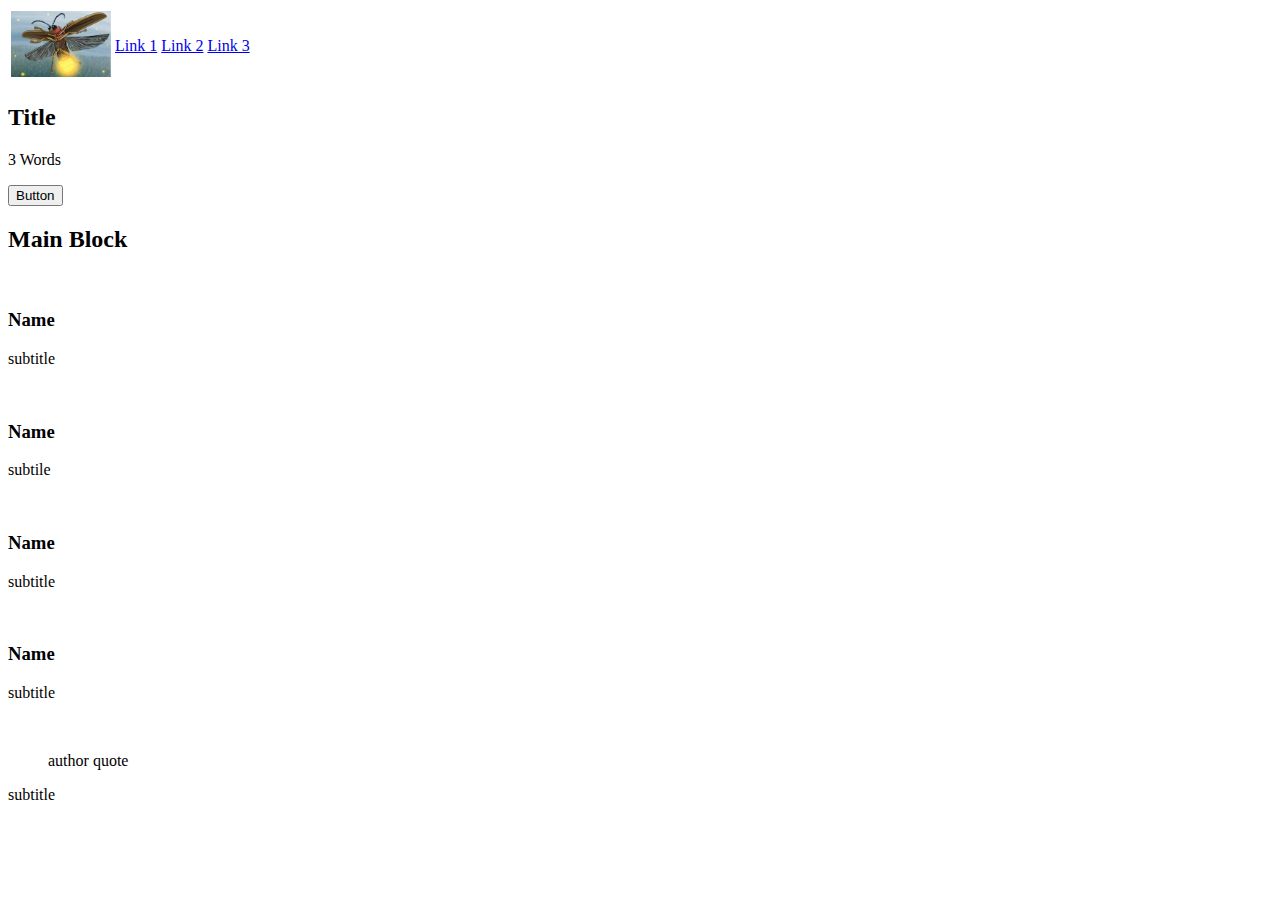
==== html_advanced/index.html @ 444d10a8 "added quote section to main" ====
<!DOCTYPE html>
<html>
  <head>

  </head>

  <body>
    <header>
      <table>
        <tr>
          <td>
            <a href="#">
              <img src="firefly.png", width="100", height="65.81">
            </a>
          </td>
          <td>
            <nav>
              <a href="#">Link 1</a>
              <a href="#">Link 2</a>
              <a href="#">Link 3</a>
            </nav>
          </td>
        </tr>
      </table>
    </header>
    <main>
      <section>
        <div>
          <h2>Title</h2>
          <p>3 Words</p>
          <button type="button">Button</button>
        </div>
        <div>
          <h2>Main Block</h2>
          <div>
            <img src="" alt="">
            <h3>Name</h3>
            <p>subtitle</p>
          </div>

          <div>
            <img src="" alt="">
            <h3>Name</h3>
            <p>subtile</p>
          </div>

          <div>
            <img src="" alt="">
            <h3>Name</h3>
            <p>subtitle</p>
          </div>

          <div>
            <img src="" alt="">
            <h3>Name</h3>
            <p>subtitle</p>
          </div>
        </div>
      </section>
      <section>
        <div>
          <img src="" alt="">
          <div>
            <blockquote>
              <p>author quote</p>
            </blockquote>
            <p>subtitle</p>
          </div>
        </div>
      </section>
    </main>
  </body>

</html>
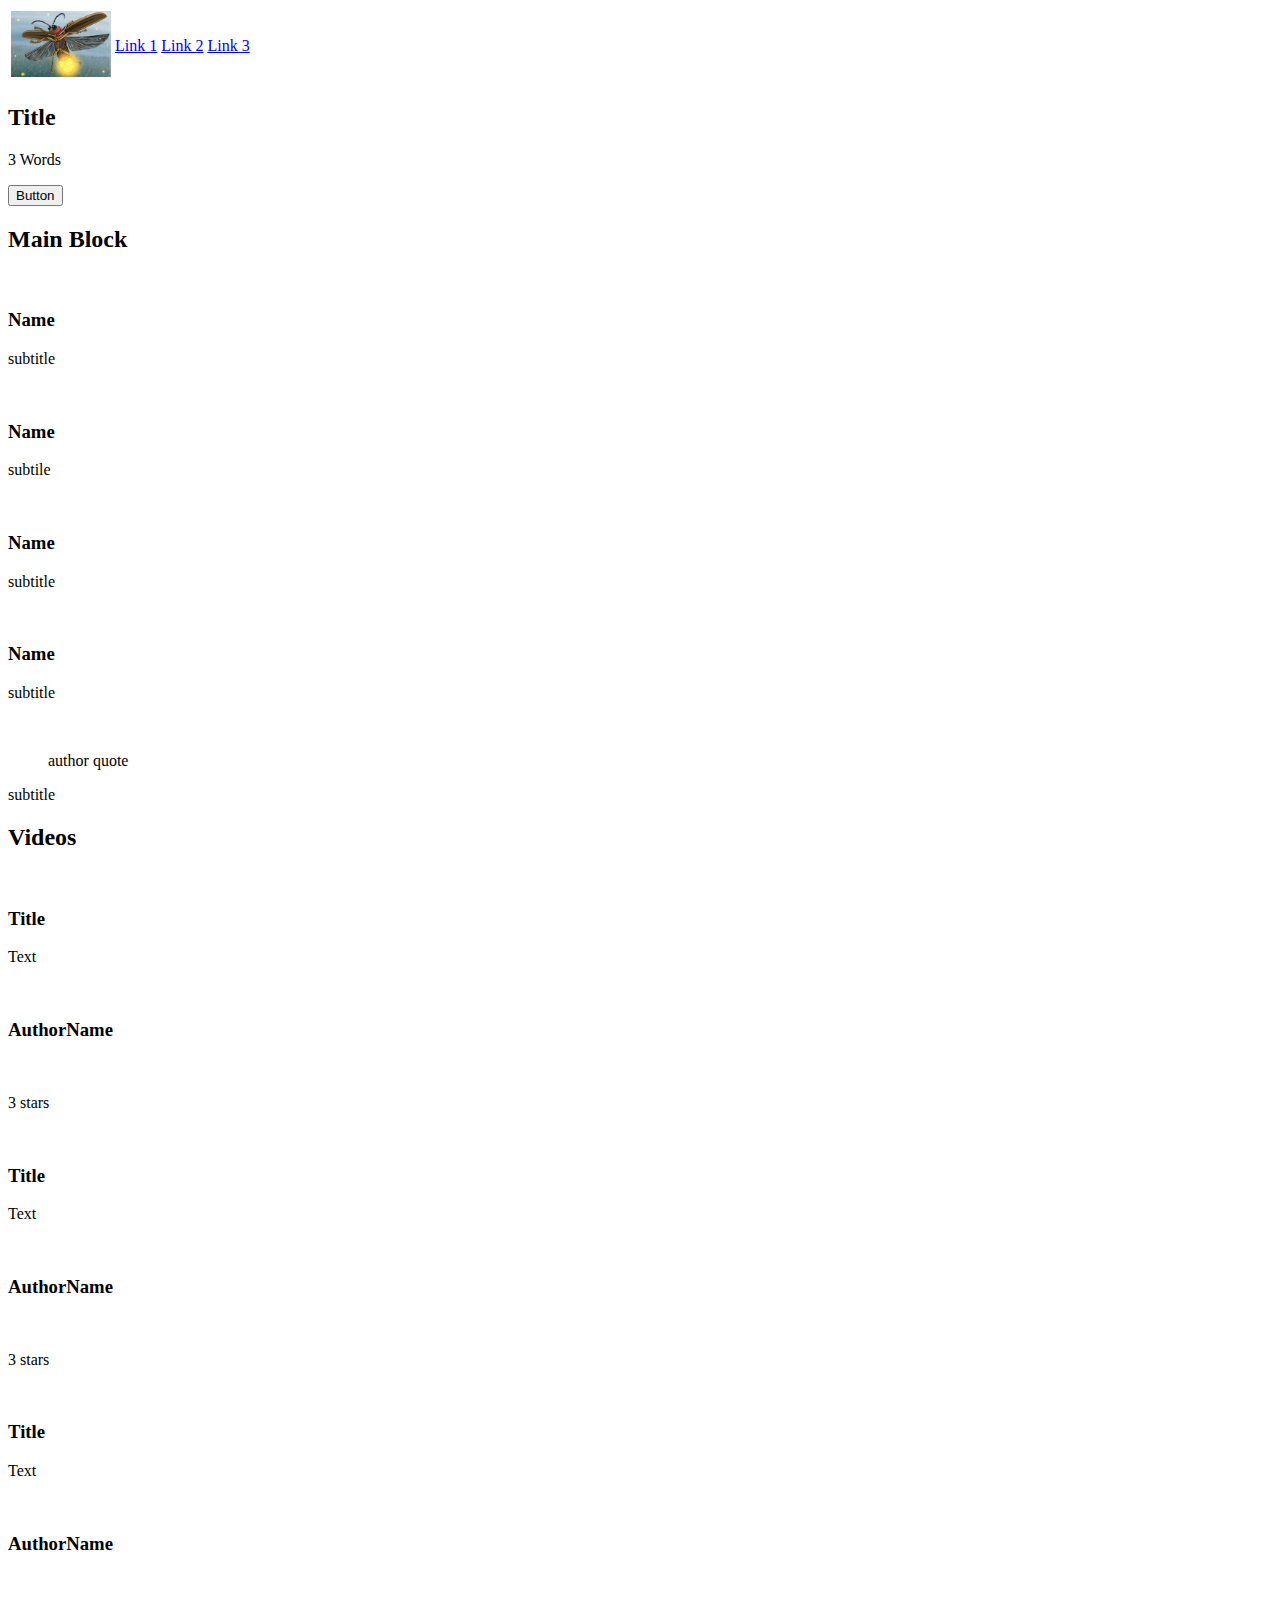
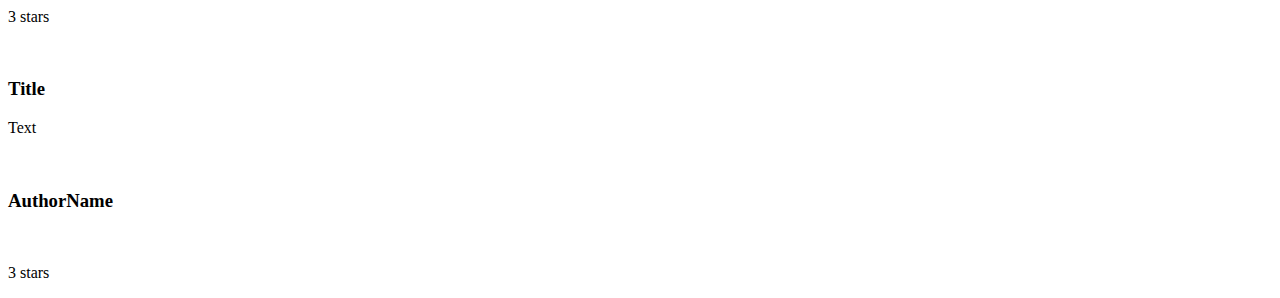
==== commit f8ed0d90: "added video section" ====
--- a/html_advanced/index.html
+++ b/html_advanced/index.html
@@ -24,6 +24,7 @@
       </table>
     </header>
     <main>
+      <!-- Banner Section -->
       <section>
         <div>
           <h2>Title</h2>
@@ -57,6 +58,7 @@
           </div>
         </div>
       </section>
+      <!-- Quote Section -->
       <section>
         <div>
           <img src="" alt="">
@@ -68,6 +70,83 @@
           </div>
         </div>
       </section>
+      <!-- Video section -->
+      <section>
+        <h2>Videos</h2>
+        <div class="video-block">
+          <div class="video">
+            <img src="" alt="">
+            <h3>Title</h3>
+            <p>Text</p>
+            <div class="author">
+              <img src="" alt="">
+              <h3>AuthorName</h3>
+            </div>
+            <div class="rating">
+              <div class="stars">
+                <img src="" alt="">
+                <img src="" alt="">
+                <img src="" alt="">
+              </div>
+              <p>3 stars</p>
+            </div>
+          </div>
+
+          <div class="video2">
+            <img src="" alt="">
+            <h3>Title</h3>
+            <p>Text</p>
+            <div class="author">
+              <img src="" alt="">
+              <h3>AuthorName</h3>
+            </div>
+            <div class="rating">
+              <div class="stars">
+                <img src="" alt="">
+                <img src="" alt="">
+                <img src="" alt="">
+              </div>
+              <p>3 stars</p>
+            </div>
+          </div>
+
+          <div class="video3">
+            <img src="" alt="">
+            <h3>Title</h3>
+            <p>Text</p>
+            <div class="author">
+              <img src="" alt="">
+              <h3>AuthorName</h3>
+            </div>
+            <div class="rating">
+              <div class="stars">
+                <img src="" alt="">
+                <img src="" alt="">
+                <img src="" alt="">
+              </div>
+              <p>3 stars</p>
+            </div>
+          </div>
+
+          <div class="video4">
+            <img src="" alt="">
+            <h3>Title</h3>
+            <p>Text</p>
+            <div class="author">
+              <img src="" alt="">
+              <h3>AuthorName</h3>
+            </div>
+            <div class="rating">
+              <div class="stars">
+                <img src="" alt="">
+                <img src="" alt="">
+                <img src="" alt="">
+              </div>
+              <p>3 stars</p>
+            </div>
+          </div>
+        </div>
+      </section>
     </main>
   </body>
 
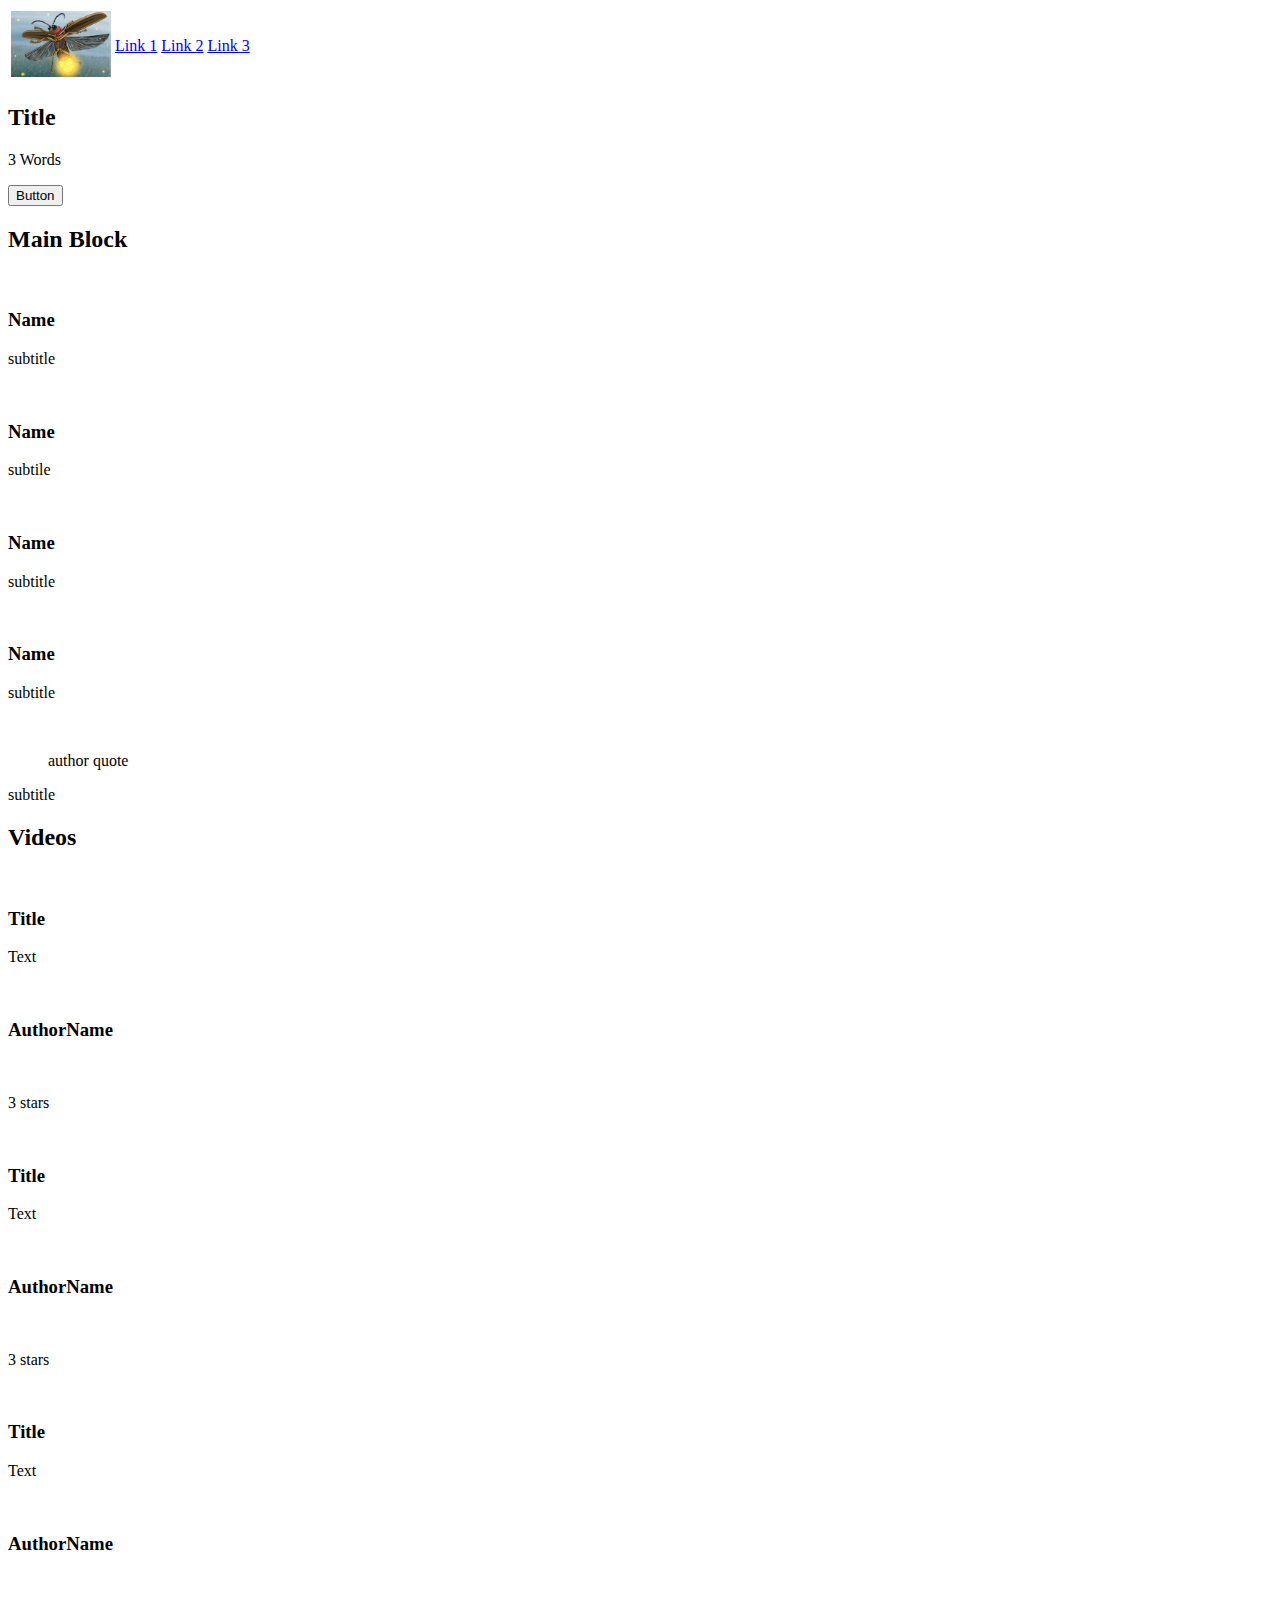
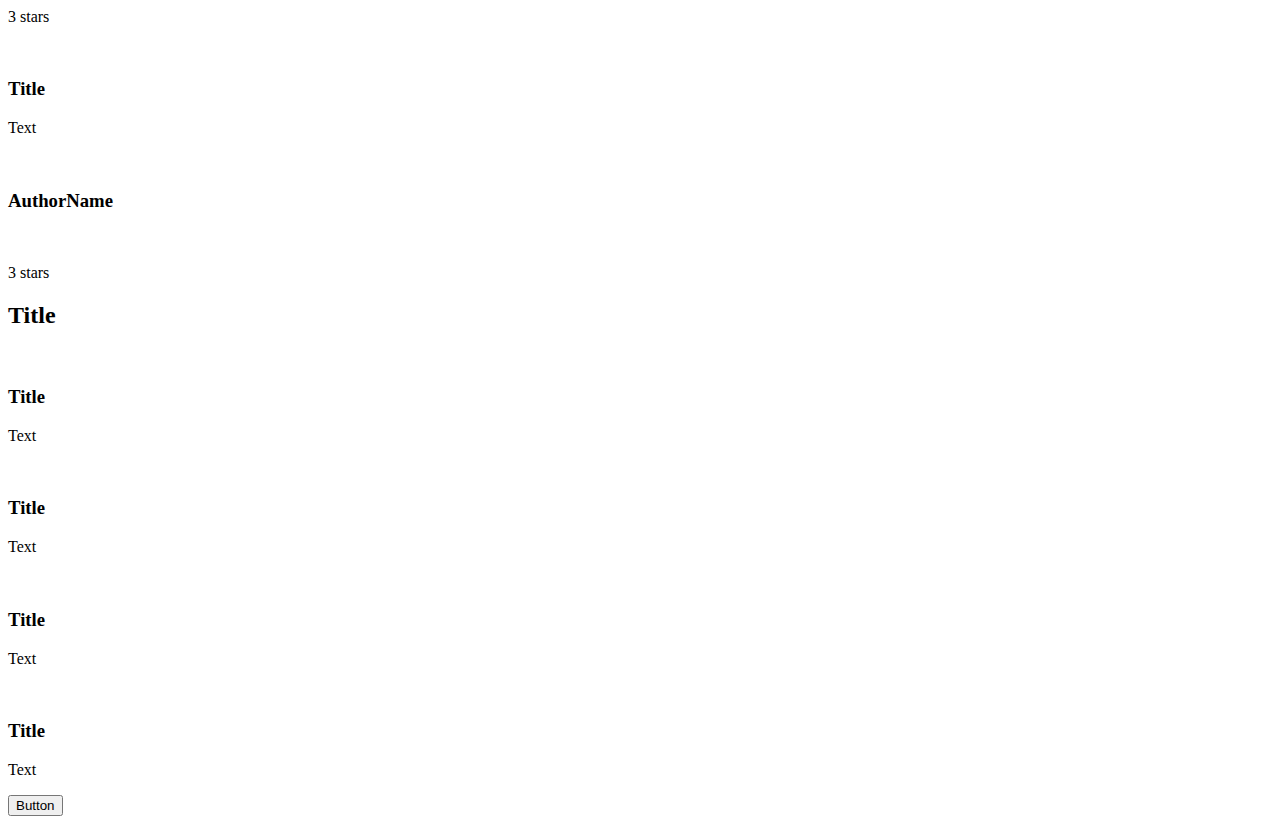
==== commit c5a46fc6: "made membership section" ====
--- a/html_advanced/index.html
+++ b/html_advanced/index.html
@@ -147,6 +147,37 @@
           </div>
         </div>
       </section>
+      <!-- Membership Section -->
+      <section>
+        <h2>Title</h2>
+        <div>
+          <div>
+            <img src="" alt="">
+            <h3>Title</h3>
+            <p>Text</p>
+          </div>
+
+          <div>
+            <img src="" alt="">
+            <h3>Title</h3>
+            <p>Text</p>
+          </div>
+
+          <div>
+            <img src="" alt="">
+            <h3>Title</h3>
+            <p>Text</p>
+          </div>
+
+          <div>
+            <img src="" alt="">
+            <h3>Title</h3>
+            <p>Text</p>
+          </div>
+
+          <button>Button</button>
+        </div>
+      </section>
     </main>
   </body>
 
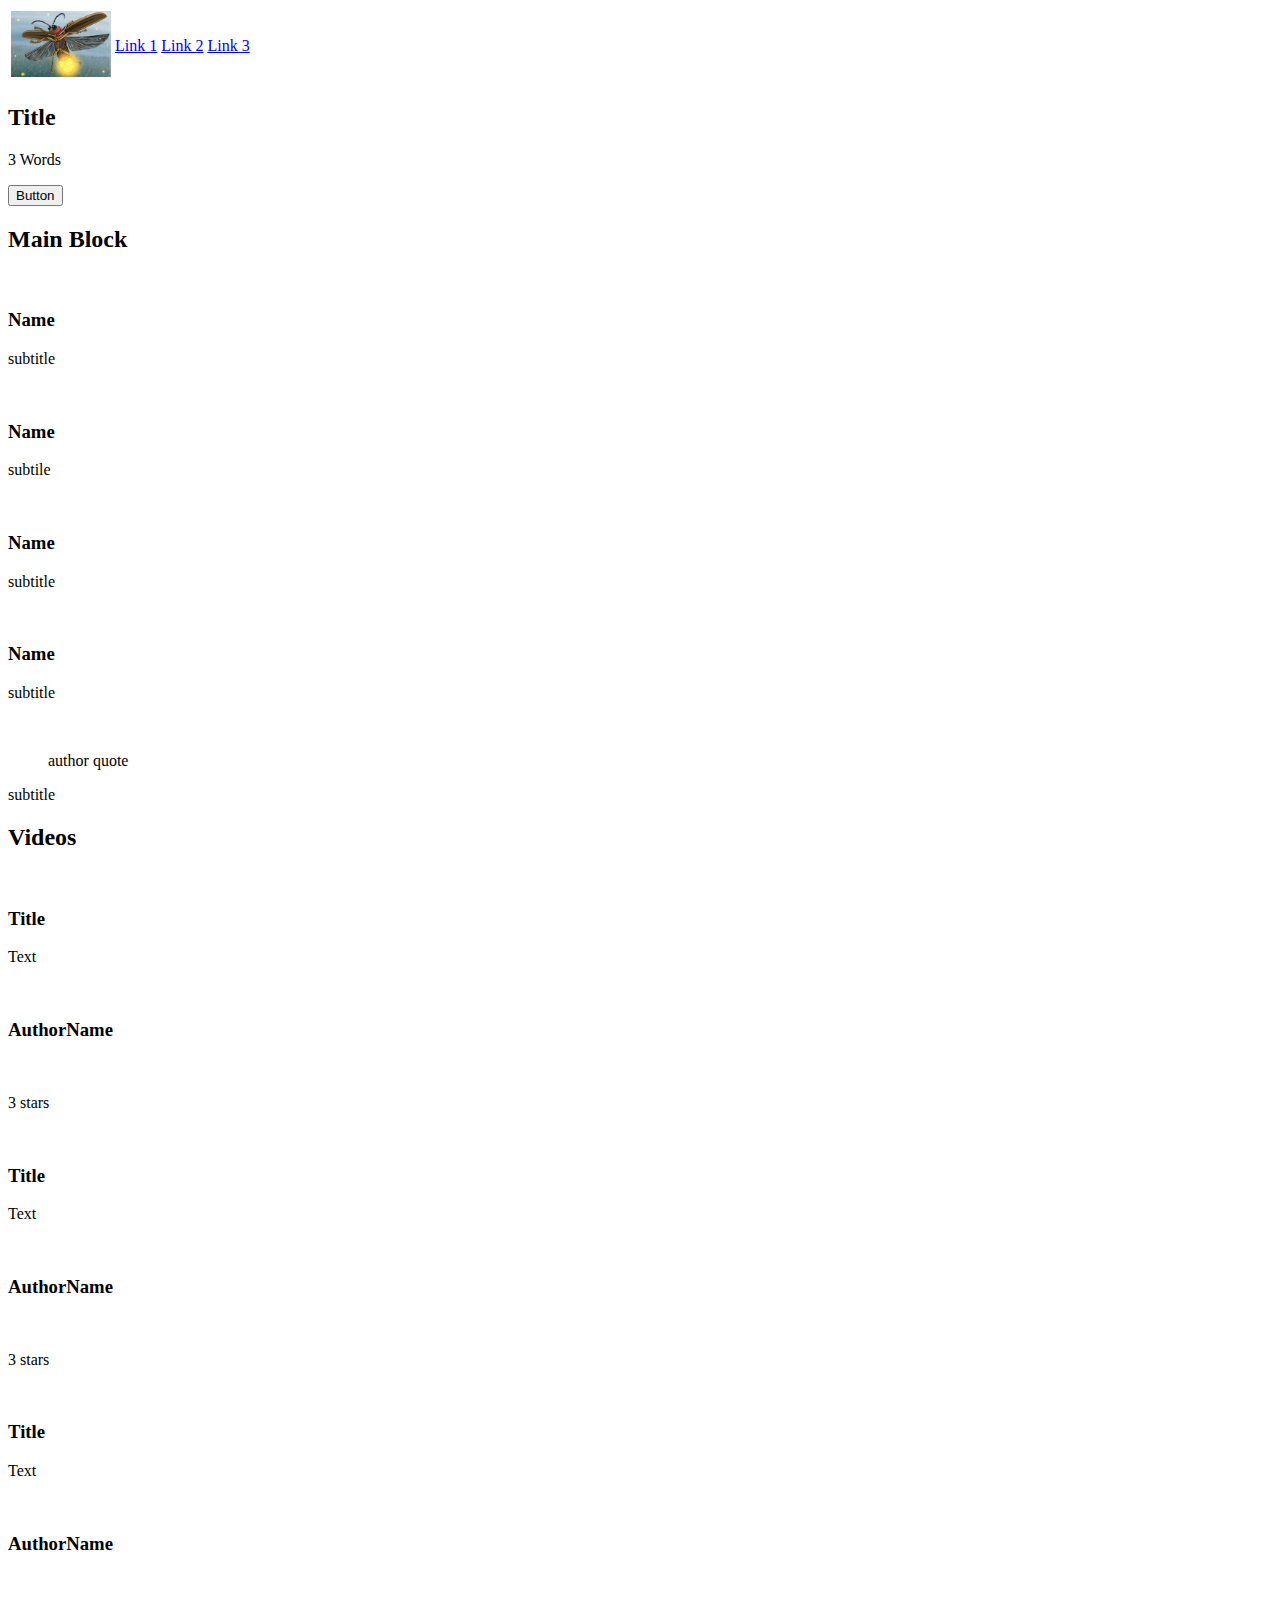
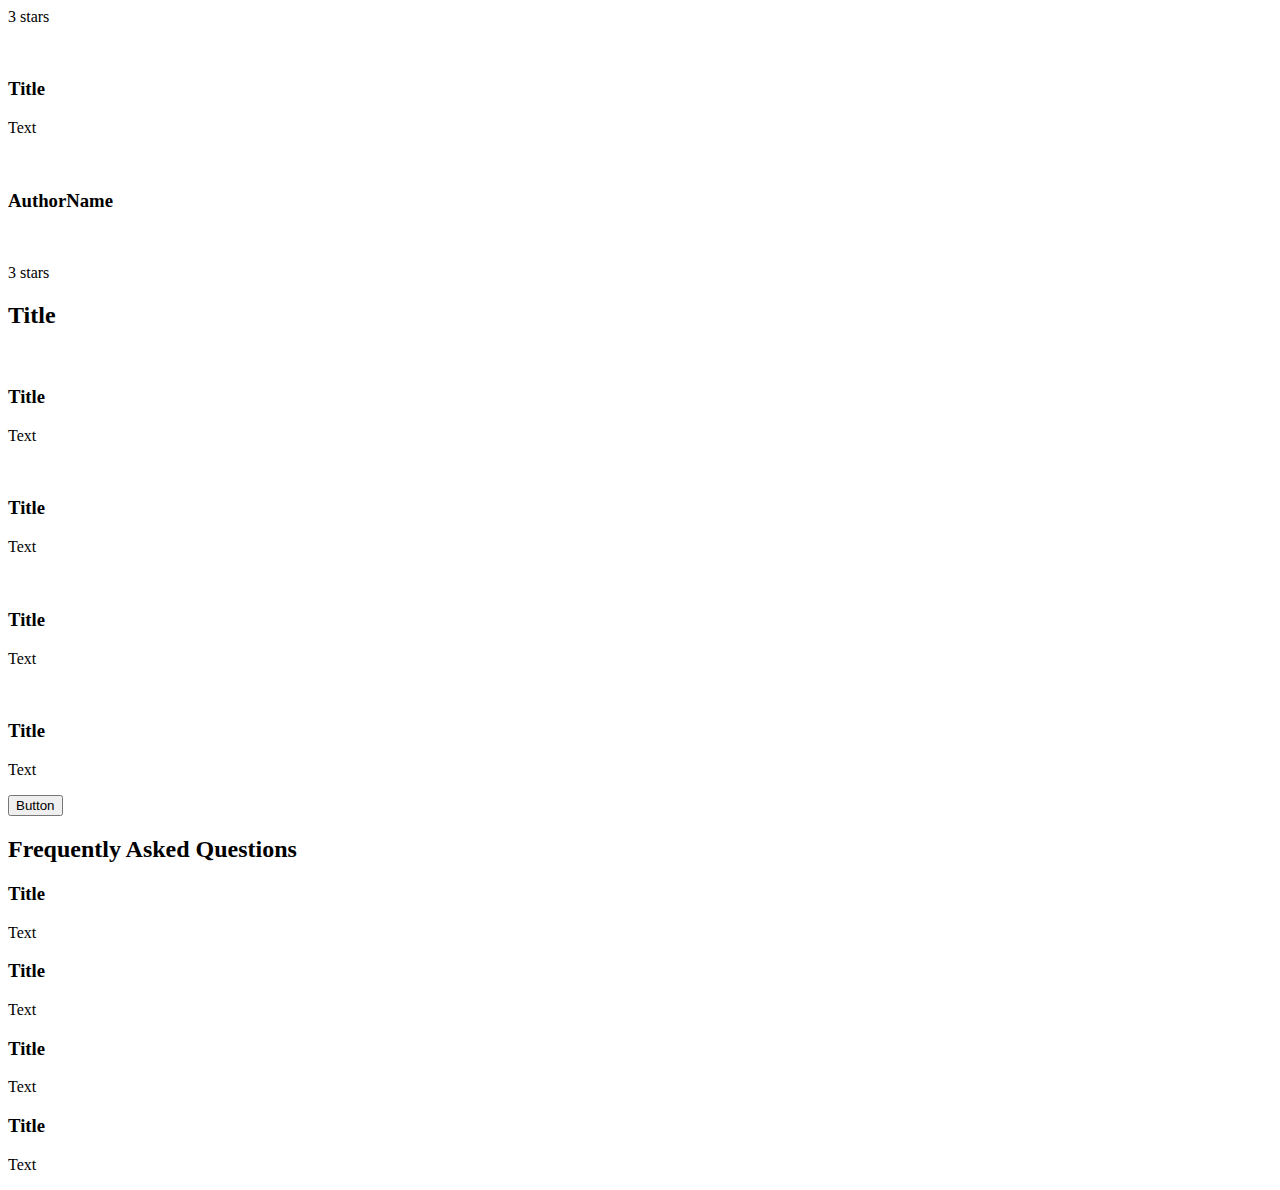
==== commit 0cd7b406: "added FAQ section" ====
--- a/html_advanced/index.html
+++ b/html_advanced/index.html
@@ -175,7 +175,36 @@
             <p>Text</p>
           </div>
 
-          <button>Button</button>
+        </div>
+        <button>Button</button>
+      </section>
+      <!-- FAQ section -->
+      <section>
+        <h2>Frequently Asked Questions</h2>
+        <div>
+          <div class="row-block">
+            <div class="item-block">
+              <h3>Title</h3>
+              <p>Text</p>
+            </div>
+
+            <div class="item-block">
+              <h3>Title</h3>
+              <p>Text</p>
+            </div>
+          </div>
+
+          <div class="row-block">
+            <div class="item-block">
+              <h3>Title</h3>
+              <p>Text</p>
+            </div>
+
+            <div class="item-block">
+              <h3>Title</h3>
+              <p>Text</p>
+            </div>
+          </div>
         </div>
       </section>
     </main>
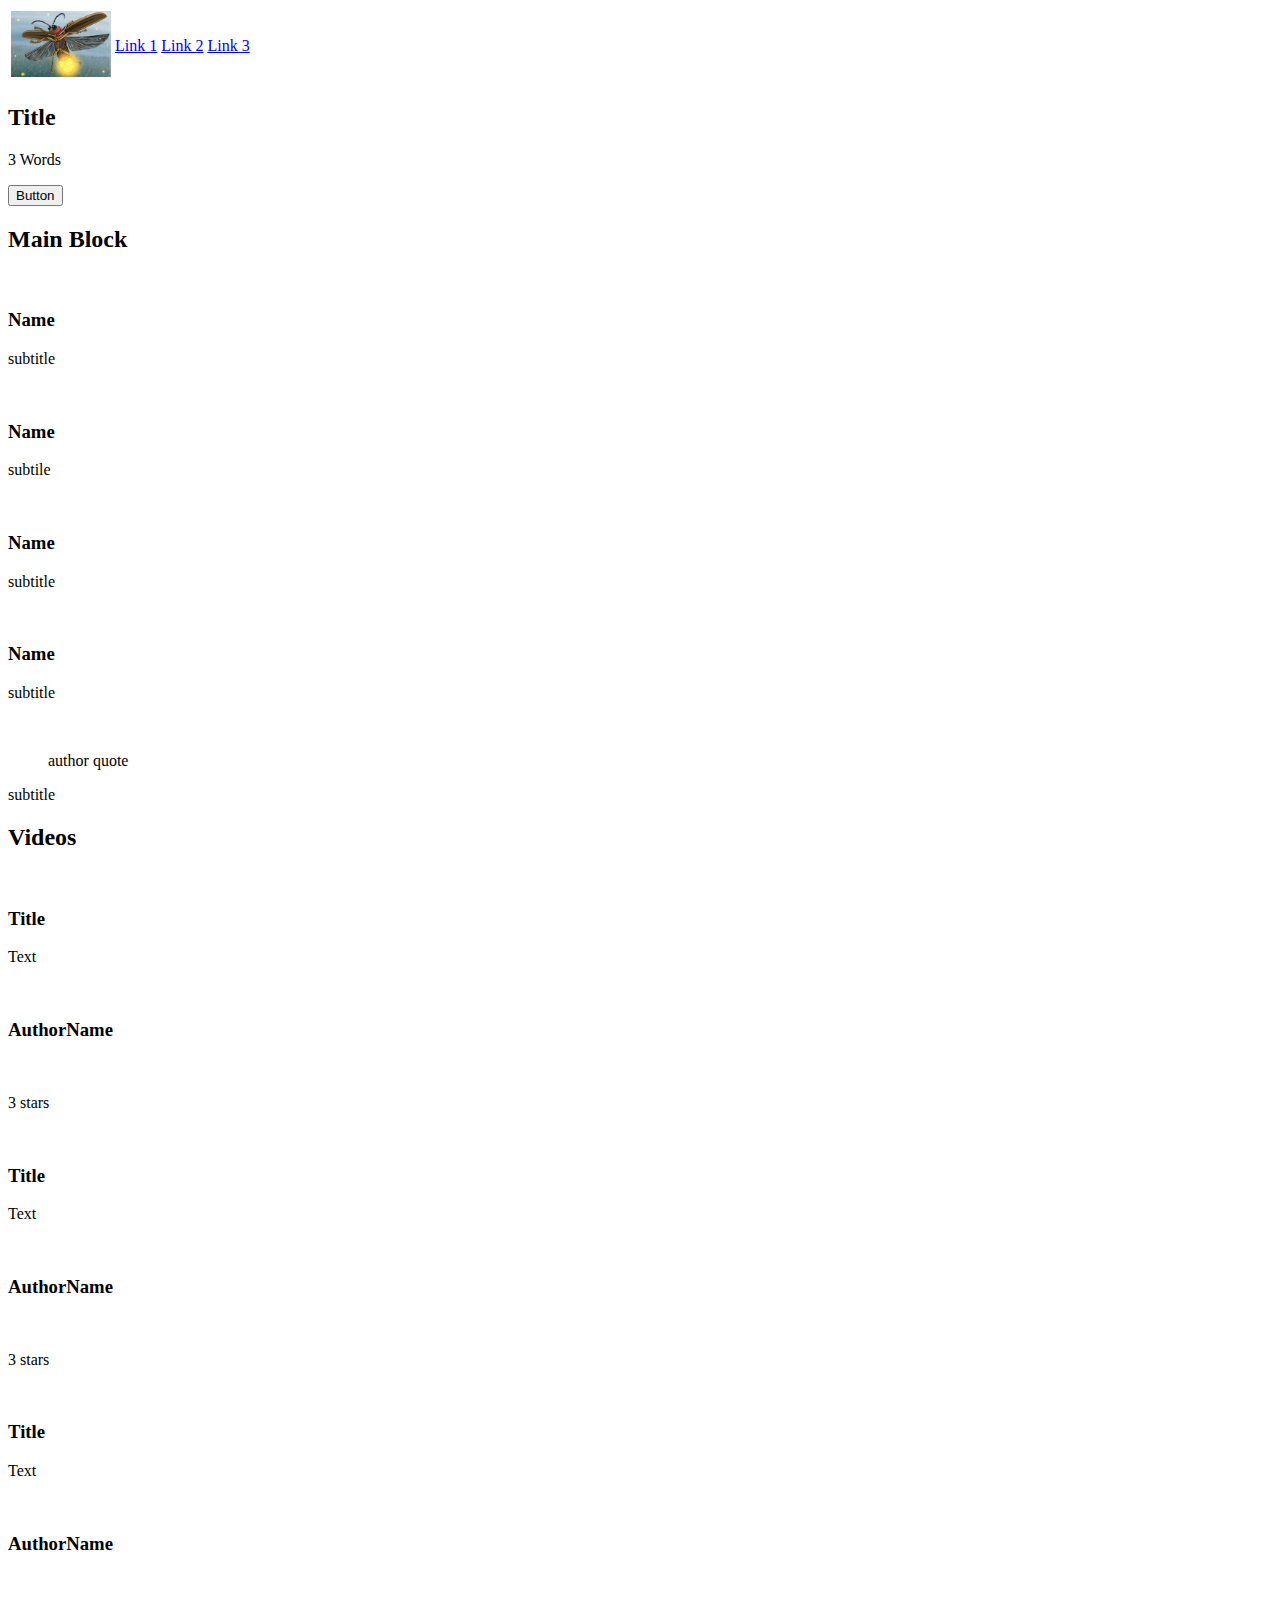
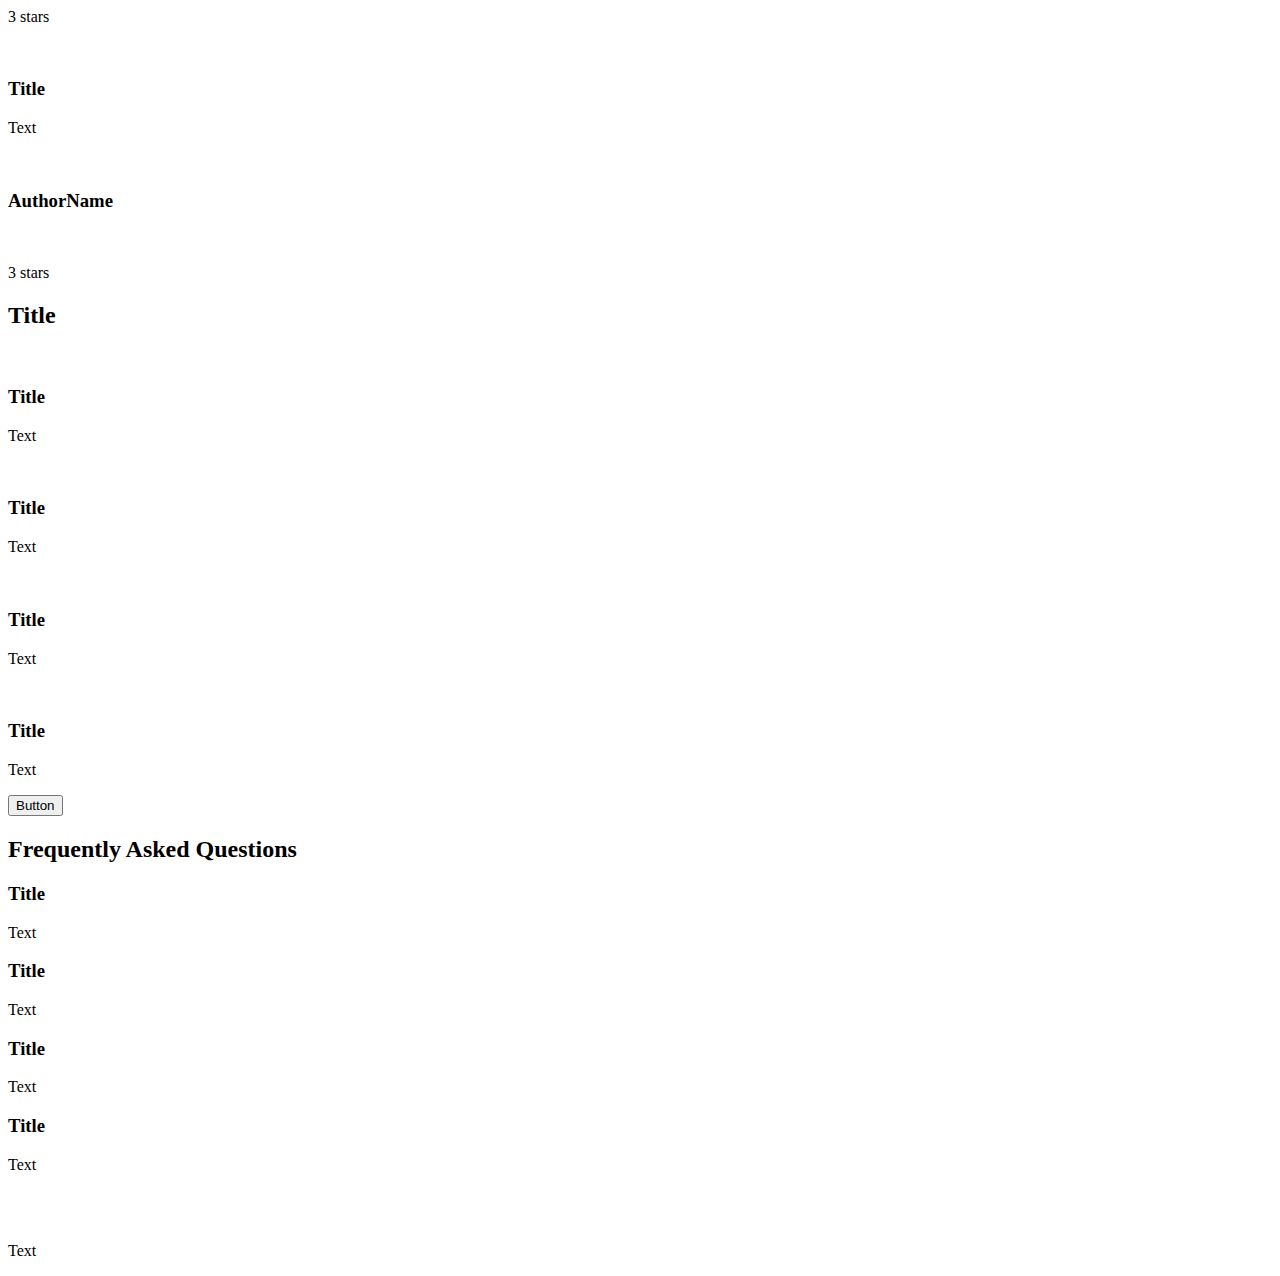
==== commit 8c63f45e: "added footer" ====
--- a/html_advanced/index.html
+++ b/html_advanced/index.html
@@ -208,6 +208,21 @@
         </div>
       </section>
     </main>
+
+    <footer>
+      <div class="footer-content">
+        <div class="row-block">
+          <img src="" alt="">
+          <div class="footer-links">
+            <a href="#"><img src="" alt=""></a>
+            <a href="#"><img src="" alt=""></a>
+            <a href="#"><img src="" alt=""></a>
+          </div>
+
+          <p>Text</p>
+        </div>
+      </div>
+    </footer>
   </body>
 
 </html>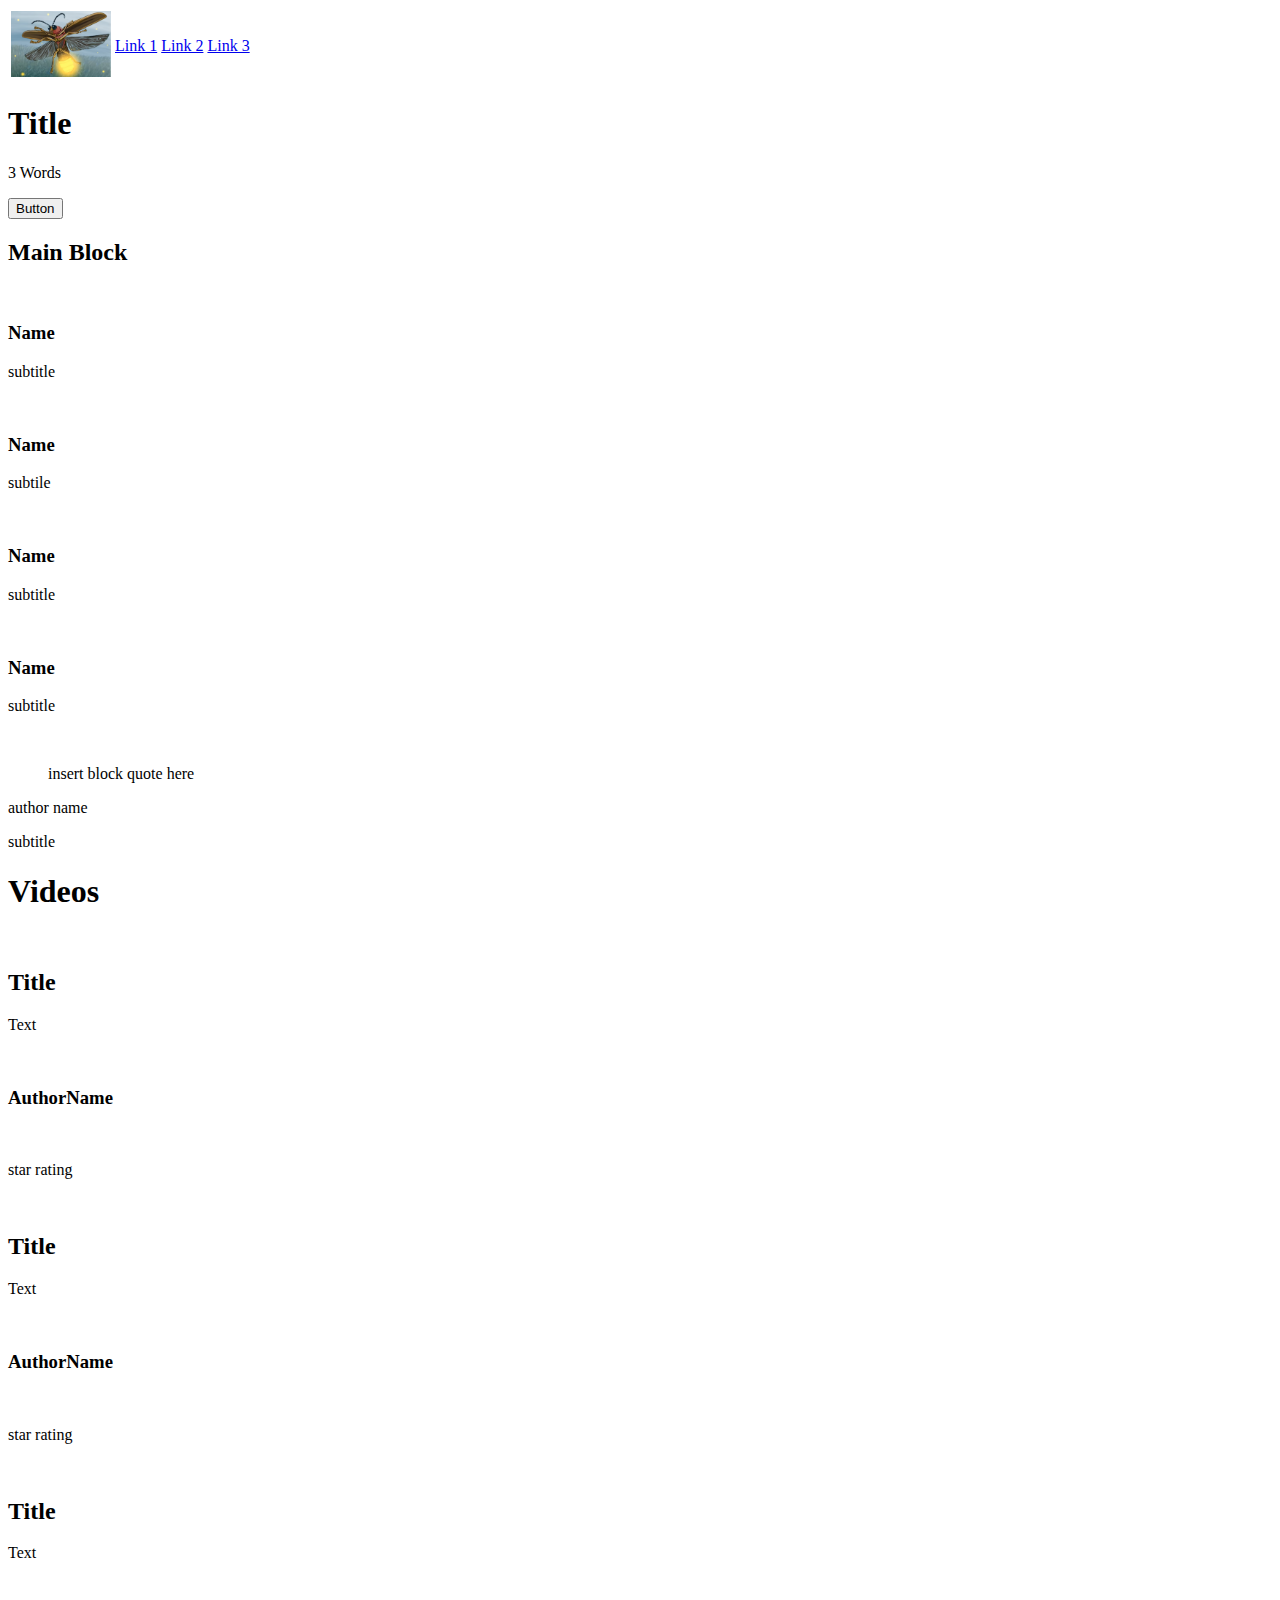
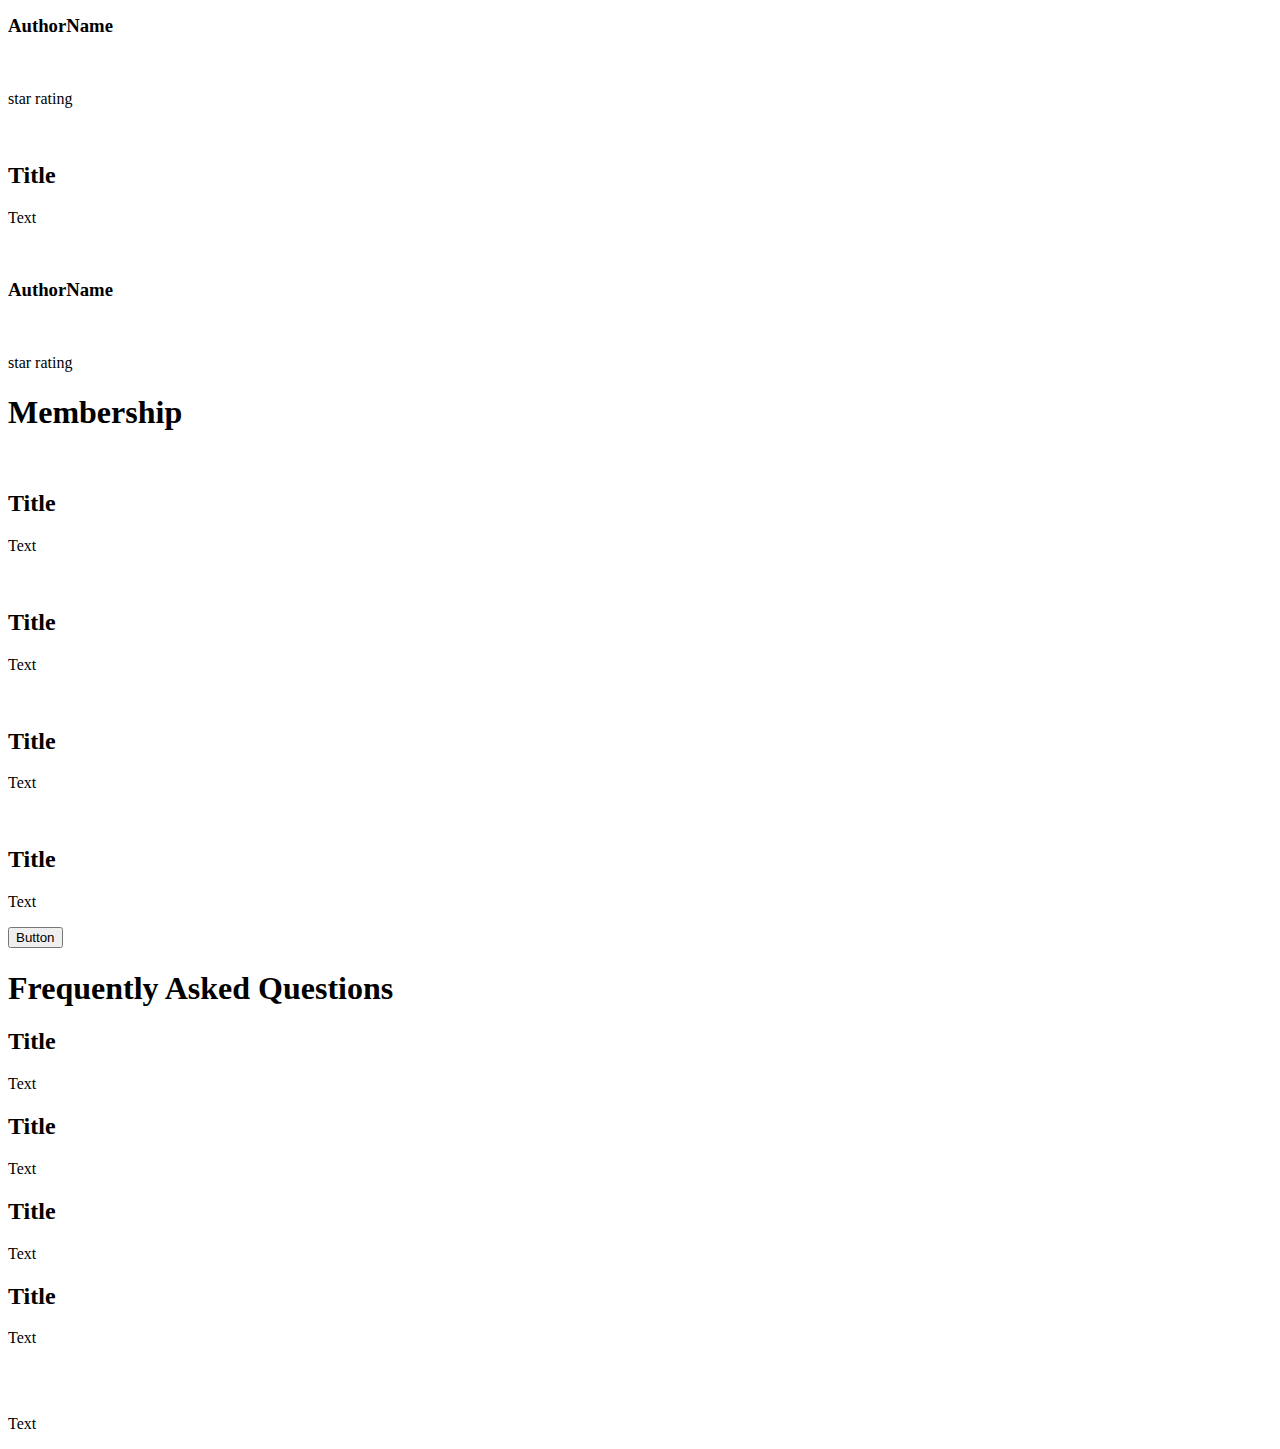
==== commit 1a8e2b29: "corrected head tag levels" ====
--- a/html_advanced/index.html
+++ b/html_advanced/index.html
@@ -6,28 +6,30 @@
 
   <body>
     <header>
-      <table>
-        <tr>
-          <td>
-            <a href="#">
-              <img src="firefly.png", width="100", height="65.81">
-            </a>
-          </td>
-          <td>
-            <nav>
-              <a href="#">Link 1</a>
-              <a href="#">Link 2</a>
-              <a href="#">Link 3</a>
-            </nav>
-          </td>
-        </tr>
-      </table>
+      <div>
+        <table>
+          <tr>
+            <td>
+              <a href="#">
+                <img src="firefly.png", width="100", height="65.81">
+              </a>
+            </td>
+            <td>
+              <div>
+                <a href="#">Link 1</a>
+                <a href="#">Link 2</a>
+                <a href="#">Link 3</a>
+              </div>
+            </td>
+          </tr>
+        </table>
+      </div>
     </header>
     <main>
       <!-- Banner Section -->
       <section>
         <div>
-          <h2>Title</h2>
+          <h1>Title</h1>
           <p>3 Words</p>
           <button type="button">Button</button>
         </div>
@@ -63,115 +65,122 @@
         <div>
           <img src="" alt="">
           <div>
-            <blockquote>
-              <p>author quote</p>
-            </blockquote>
+            <blockquote>insert block quote here</blockquote>
+            <p>author name</p>
             <p>subtitle</p>
           </div>
         </div>
       </section>
       <!-- Video section -->
       <section>
-        <h2>Videos</h2>
+        <h1>Videos</h1>
         <div class="video-block">
-          <div class="video">
-            <img src="" alt="">
-            <h3>Title</h3>
-            <p>Text</p>
-            <div class="author">
-              <img src="" alt="">
-              <h3>AuthorName</h3>
-            </div>
-            <div class="rating">
-              <div class="stars">
-                <img src="" alt="">
-                <img src="" alt="">
-                <img src="" alt="">
-              </div>
-              <p>3 stars</p>
-            </div>
-          </div>
-
-          <div class="video2">
-            <img src="" alt="">
-            <h3>Title</h3>
-            <p>Text</p>
-            <div class="author">
-              <img src="" alt="">
-              <h3>AuthorName</h3>
-            </div>
-            <div class="rating">
-              <div class="stars">
-                <img src="" alt="">
-                <img src="" alt="">
-                <img src="" alt="">
-              </div>
-              <p>3 stars</p>
-            </div>
-          </div>
-
-          <div class="video3">
-            <img src="" alt="">
-            <h3>Title</h3>
-            <p>Text</p>
-            <div class="author">
-              <img src="" alt="">
-              <h3>AuthorName</h3>
-            </div>
-            <div class="rating">
-              <div class="stars">
-                <img src="" alt="">
-                <img src="" alt="">
-                <img src="" alt="">
-              </div>
-              <p>3 stars</p>
-            </div>
-          </div>
-
-          <div class="video4">
-            <img src="" alt="">
-            <h3>Title</h3>
-            <p>Text</p>
-            <div class="author">
-              <img src="" alt="">
-              <h3>AuthorName</h3>
-            </div>
-            <div class="rating">
-              <div class="stars">
-                <img src="" alt="">
-                <img src="" alt="">
-                <img src="" alt="">
-              </div>
-              <p>3 stars</p>
+          <div class="video-item">
+            <img src="" alt="">
+            <h2>Title</h2>
+            <p>Text</p>
+            <div class="author">
+              <img src="" alt="">
+              <h3>AuthorName</h3>
+            </div>
+            <div class="rating">
+              <div class="stars">
+                <img src="" alt="">
+                <img src="" alt="">
+                <img src="" alt="">
+                <img src="" alt="">
+                <img src="" alt="">
+              </div>
+              <p>star rating</p>
+            </div>
+          </div>
+
+          <div class="video-item">
+            <img src="" alt="">
+            <h2>Title</h2>
+            <p>Text</p>
+            <div class="author">
+              <img src="" alt="">
+              <h3>AuthorName</h3>
+            </div>
+            <div class="rating">
+              <div class="stars">
+                <img src="" alt="">
+                <img src="" alt="">
+                <img src="" alt="">
+                <img src="" alt="">
+                <img src="" alt="">
+              </div>
+              <p>star rating</p>
+            </div>
+          </div>
+
+          <div class="video-item">
+            <img src="" alt="">
+            <h2>Title</h2>
+            <p>Text</p>
+            <div class="author">
+              <img src="" alt="">
+              <h3>AuthorName</h3>
+            </div>
+            <div class="rating">
+              <div class="stars">
+                <img src="" alt="">
+                <img src="" alt="">
+                <img src="" alt="">
+                <img src="" alt="">
+                <img src="" alt="">
+              </div>
+              <p>star rating</p>
+            </div>
+          </div>
+
+          <div class="video-item">
+            <img src="" alt="">
+            <h2>Title</h2>
+            <p>Text</p>
+            <div class="author">
+              <img src="" alt="">
+              <h3>AuthorName</h3>
+            </div>
+            <div class="rating">
+              <div class="stars">
+                <img src="" alt="">
+                <img src="" alt="">
+                <img src="" alt="">
+                <img src="" alt="">
+                <img src="" alt="">
+              </div>
+              <p>star rating</p>
             </div>
           </div>
         </div>
       </section>
       <!-- Membership Section -->
       <section>
-        <h2>Title</h2>
-        <div>
-          <div>
-            <img src="" alt="">
-            <h3>Title</h3>
-            <p>Text</p>
-          </div>
-
-          <div>
-            <img src="" alt="">
-            <h3>Title</h3>
-            <p>Text</p>
-          </div>
-
-          <div>
-            <img src="" alt="">
-            <h3>Title</h3>
-            <p>Text</p>
-          </div>
-
-          <div>
-            <img src="" alt="">
-            <h3>Title</h3>
+        <h1>Membership</h1>
+        <div>
+          <div>
+            <img src="" alt="">
+            <h2>Title</h2>
+            <p>Text</p>
+          </div>
+
+          <div>
+            <img src="" alt="">
+            <h2>Title</h2>
+            <p>Text</p>
+          </div>
+
+          <div>
+            <img src="" alt="">
+            <h2>Title</h2>
+            <p>Text</p>
+          </div>
+
+          <div>
+            <img src="" alt="">
+            <h2>Title</h2>
             <p>Text</p>
           </div>
 
@@ -180,28 +189,28 @@
       </section>
       <!-- FAQ section -->
       <section>
-        <h2>Frequently Asked Questions</h2>
+        <h1>Frequently Asked Questions</h1>
         <div>
           <div class="row-block">
             <div class="item-block">
-              <h3>Title</h3>
-              <p>Text</p>
-            </div>
-
-            <div class="item-block">
-              <h3>Title</h3>
+              <h2>Title</h2>
+              <p>Text</p>
+            </div>
+
+            <div class="item-block">
+              <h2>Title</h2>
               <p>Text</p>
             </div>
           </div>
 
           <div class="row-block">
             <div class="item-block">
-              <h3>Title</h3>
-              <p>Text</p>
-            </div>
-
-            <div class="item-block">
-              <h3>Title</h3>
+              <h2>Title</h2>
+              <p>Text</p>
+            </div>
+
+            <div class="item-block">
+              <h2>Title</h2>
               <p>Text</p>
             </div>
           </div>
